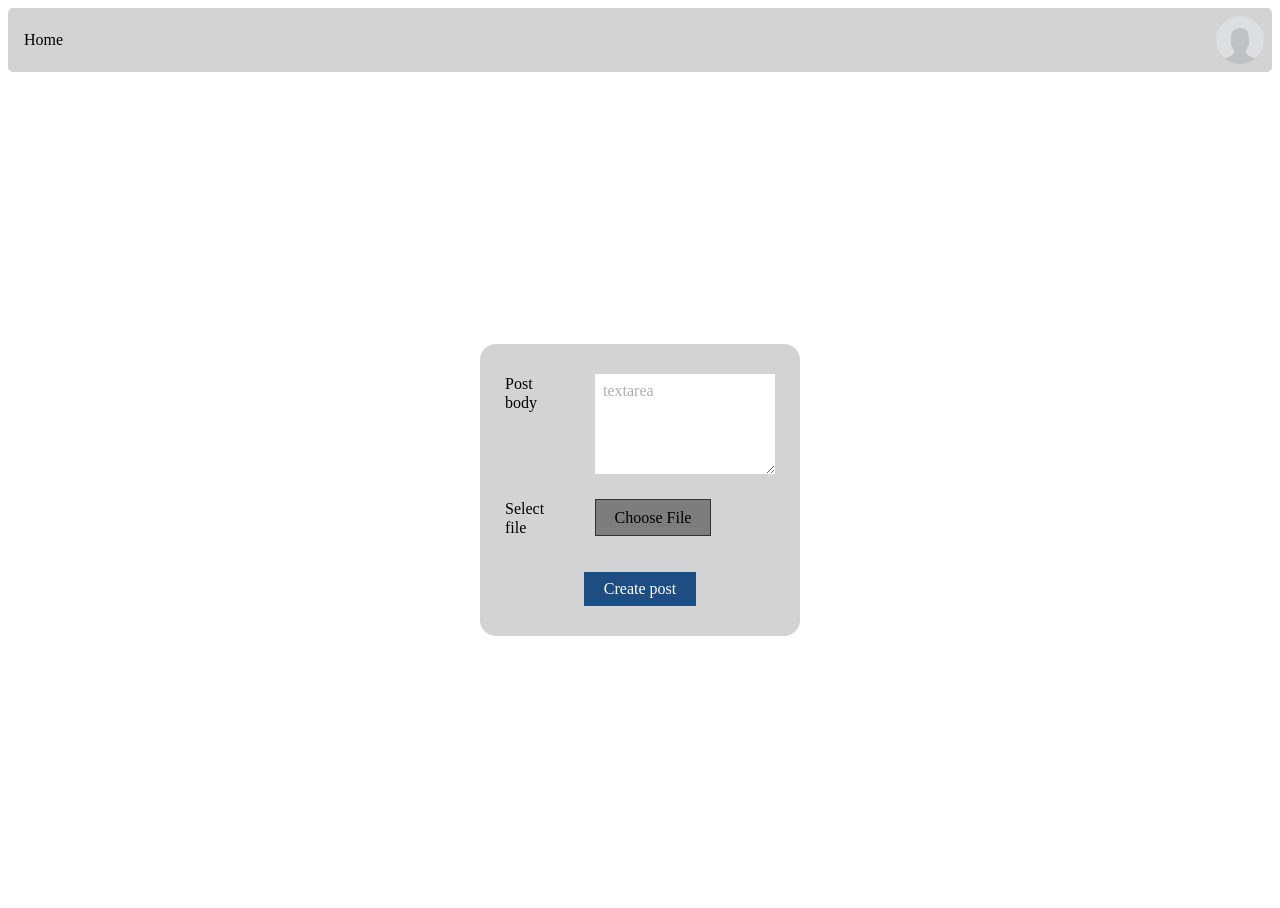
==== addPost.html @ 20027782 "Add post and changes to style.css" ====
<!DOCTYPE html>
<html lang="en">

<head>
    <meta charset="UTF-8">
    <meta name="viewport" content="width=device-width, initial-scale=1.0">
    <title>WAD Homework 1 - Add Post</title>
    <link rel="stylesheet" href="res/css/style.css">
</head>

<body>
    <header class="header">
        <nav>
            <a href="index.html">Home</a>
        </nav>
        <img class="profile-icon" src="res/images/avatar.jpg">
    </header>

    <div class="content">
        <div class="form-wrapper">
            <div class="form-container">
                <form action="index.html" method="GET">
                    <div class = "form-group">
                        <label for="post-text">Post<br>body</label>
                        <textarea id="post-text" placeholder="textarea"></textarea>
                    </div>

                    <div class="form-group">
                        <label for="file-upload">Select<br>file</label>
                        <div class="file-input">
                            <label for="file-upload" class="file-btn">Choose File</label>
                            <input type="file" id="file-upload" />
                        </div>
                    </div>

                    <div class="button-group">
                        <button type="submit" class="submit-btn">Create post</button>
                    </div>
                </form>
            </div>
        </div>
    </div>
</body>
</html>
---- res/css/style.css ----
html, body {
    height: 100%;
}

body {
    display: flex;
    flex-direction: column;
}

header {
    display: flex;
    flex-direction: row;
    align-items: center;
    justify-content: space-between;
    padding: .5em;
    background-color: lightgray;
    position: sticky;
    top: 0;
    border-radius: 5px;
}

header ul {
    margin: 0;
    padding: 0;
    list-style: none;
}

nav {
    display: flex;
}

nav > a {
    color: black;
    text-decoration: none;
    padding: 0.5em;
}

nav > a:hover {
    text-decoration: underline;
    background-color: aquamarine;
}

nav > a + a {
    border-left: 2px solid black;
}

.content {
    display: flex;
    flex-direction: row;
    flex: 1;
}

.posts {
    display: flex;
    flex-direction: column;
    align-items: center;
    justify-content: center;
    margin: 1em;
}

.post {
    width: 100%;
    max-width: 800px;
    border-radius: 5px;
    background-color: lightgray;
    padding: 1em;
    margin-top: 2em;
}

.post:first-child {
    margin-top: 0;
}

.post-header {
    display: flex;
    justify-content: space-between;
    align-items: center;
    margin-bottom: 1em;
}

.post-body {
    display: flex;
    align-content: center;
    flex-direction: column;
}

.post-attachment {
    background-color: whitesmoke;
    display: flex;
    justify-content: center;
}

.post-attachment img {
    max-width: 100%;
    object-fit: contain;
}

.post-footer img {
    width: 2em;
    height: 2em;
}

.profile-icon {
    width: 3em;
    height: 3em;
    border-radius: 50%;
}

.filler {
    background-color: lightgray;
    flex: 1;
    margin-top: 1em;
    margin-bottom: 1em;
    border-radius: 5px;
}

footer {
    font-size: xx-large;
    text-align: center;
    border-radius: 5px;
    background-color: lightgray;
    padding: 0.5em;
}

@media (max-width: 1000px) {
    .filler {
        display: none;
    }

    .posts {
        flex: 1;
        min-width: 0;
        margin: 1em 0;
    }

    header {
        border-radius: 0px;
        left: 0;
        right: 0;
    }
}

.form-wrapper {
    display: flex;
    justify-content: center;
    align-items: center;
    width: 100%;
    padding: 2em 0;
}

.form-container {
    background-color: lightgray;
    padding: 30px 25px;
    border-radius: 16px;
    width: 100%;
    max-width: 320px;
    box-sizing: border-box;
}

.form-group {
    display: flex;
    align-items: flex-start;
    margin-bottom: 25px;
}

.form-group label {
    width: 90px;
    font-weight: 500;
    color: black;
    line-height: 1.2;
    font-size: 16px;
}

textarea {
    flex: 1;
    height: 100px;
    border: none;
    padding: 8px;
    font-family: inherit;
    font-size: 16px;
    resize: vertical;
    box-sizing: border-box;
}

textarea::placeholder {
    color: #b0b0b0;
}

.file-input {
    flex: 1;
}

.file-input input[type="file"] {
    display: none;
}

.file-btn {
    display: inline-block;
    background-color: #7d7d7d;
    color: #ffffff;
    padding: 8px 12px;
    border: 1px solid #333333;
    cursor: pointer;
    font-size: 15px;
    text-align: center;
}

.button-group {
    display: flex;
    justify-content: center;
    margin-top: 35px;
}

.submit-btn {
    background-color: #1d4d82;
    color: #ffffff;
    border: none;
    padding: 8px 20px;
    font-family: inherit;
    font-size: 16px;
    cursor: pointer;
}

.submit-btn:hover {
    background-color: #163c66;
}
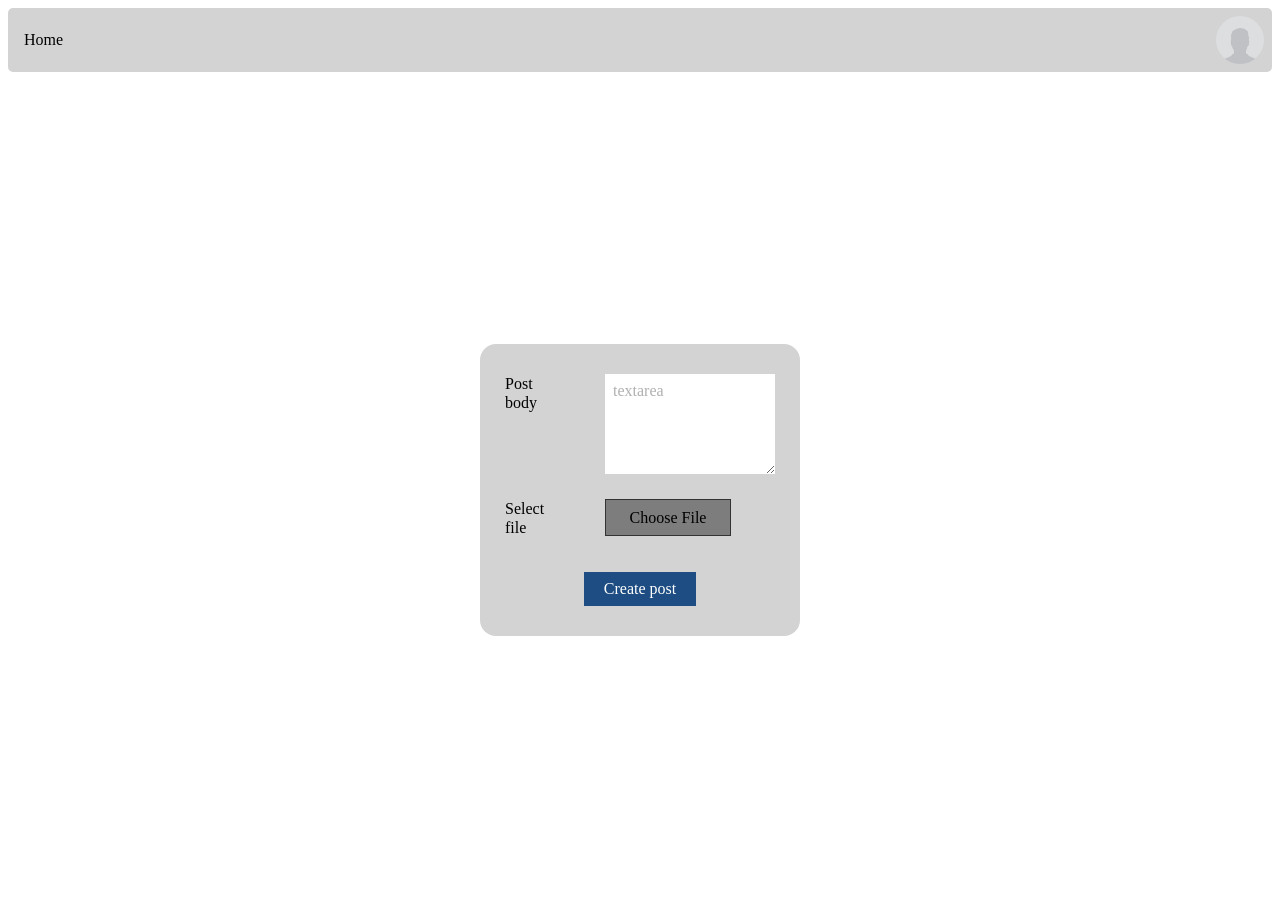
==== commit 55bc2573: "fixed some validator errors" ====
--- a/addPost.html
+++ b/addPost.html
@@ -13,7 +13,7 @@
         <nav>
             <a href="index.html">Home</a>
         </nav>
-        <img class="profile-icon" src="res/images/avatar.jpg">
+        <img class="profile-icon" src="res/images/avatar.jpg" alt="Profile Icon">
     </header>
 
     <div class="content">
@@ -29,7 +29,7 @@
                         <label for="file-upload">Select<br>file</label>
                         <div class="file-input">
                             <label for="file-upload" class="file-btn">Choose File</label>
-                            <input type="file" id="file-upload" />
+                            <input type="file" id="file-upload">
                         </div>
                     </div>
 
--- a/res/css/style.css
+++ b/res/css/style.css
@@ -5,6 +5,7 @@
 body {
     display: flex;
     flex-direction: column;
+    font-family:"Consolas";
 }
 
 header {
@@ -164,7 +165,7 @@
 }
 
 .form-group label {
-    width: 90px;
+    width: 100px;
     font-weight: 500;
     color: black;
     line-height: 1.2;
@@ -224,3 +225,50 @@
 .submit-btn:hover {
     background-color: #163c66;
 }
+
+
+.center{
+    text-align:center;
+}
+
+h1{
+    font-size:16px;
+    margin:0 0 16px 0
+}
+
+a.link{
+    color:#16b3eb;
+    text-decoration:none
+}
+
+a.link:hover{
+    text-decoration:underline
+}
+
+.link.forgot {
+    display: block;
+    margin-top: 15px;
+}
+
+.or{
+    margin:10px 0 0;
+    line-height:1.2
+}
+
+input{
+    display: block;
+    width:100%;
+    max-width:98px;
+    min-width:100px;
+    height:28px;
+    border:0;
+    background:white;
+    padding:0 8px;
+    font:inherit;
+    font-size:15px;
+    margin:7px auto;
+}
+
+input::placeholder{
+    color:lightgray;
+}
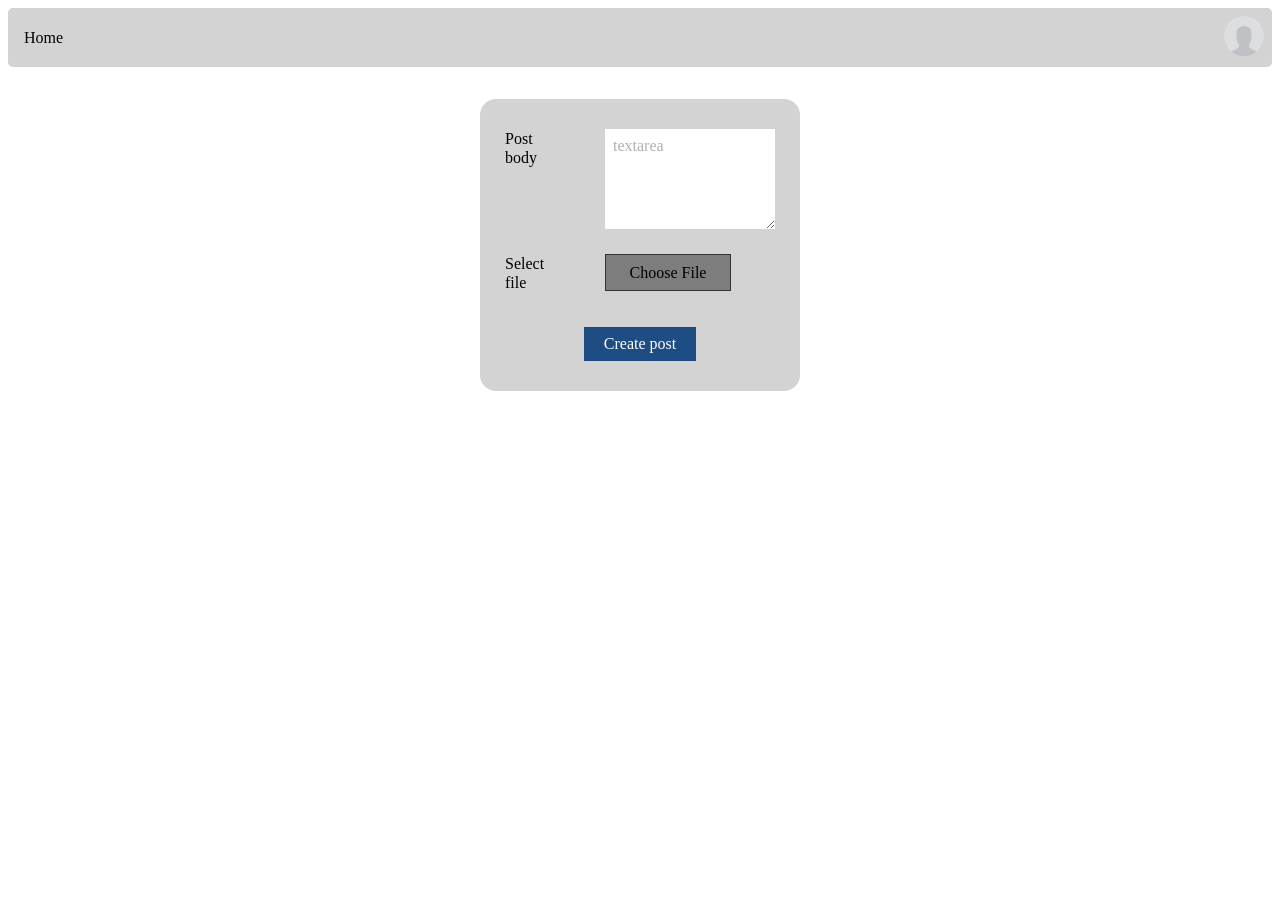
==== commit 4032f416: "Dropdown menu Did a bit of styling for task 8, but not sure what that meant overall" ====
--- a/addPost.html
+++ b/addPost.html
@@ -13,7 +13,16 @@
         <nav>
             <a href="index.html">Home</a>
         </nav>
-        <img class="profile-icon" src="res/images/avatar.jpg" alt="Profile Icon">
+        <div class="profile-control">
+            <button class="profile-toggle" type="button" aria-label="Open login page" aria-expanded="false">
+                <img class="profile-icon" src="res/images/avatar.jpg" alt="">
+            </button>
+            <div class="profile-dropdown" hidden>
+                <p class="profile-name"></p>
+                <p class="profile-email"></p>
+                <button class="logout-btn" type="button">logout</button>
+            </div>
+        </div>
     </header>
 
     <div class="content">
@@ -40,5 +49,6 @@
             </div>
         </div>
     </div>
+    <script src="src/js/profileMenu.js"></script>
 </body>
 </html>
--- a/res/css/style.css
+++ b/res/css/style.css
@@ -1,14 +1,10 @@
-html, body {
-    height: 100%;
-}
-
 body {
     display: flex;
     flex-direction: column;
     font-family:"Consolas";
 }
 
-header {
+body > header {
     display: flex;
     flex-direction: row;
     align-items: center;
@@ -20,7 +16,7 @@
     border-radius: 5px;
 }
 
-header ul {
+body > header ul {
     margin: 0;
     padding: 0;
     list-style: none;
@@ -41,7 +37,7 @@
     background-color: aquamarine;
 }
 
-nav > a + a {
+nav > a ~ a {
     border-left: 2px solid black;
 }
 
@@ -79,6 +75,15 @@
     margin-bottom: 1em;
 }
 
+.post-author {
+    display: flex;
+    align-items: center;
+}
+
+.post-author-name {
+    margin-left: 10px;
+}
+
 .post-body {
     display: flex;
     align-content: center;
@@ -107,6 +112,63 @@
     border-radius: 50%;
 }
 
+.profile-control {
+    position: relative;
+}
+
+.profile-toggle {
+    display: block;
+    padding: 0;
+    border: 0;
+    border-radius: 50%;
+    background: transparent;
+    cursor: pointer;
+}
+
+.profile-toggle:focus-visible,
+.logout-btn:focus-visible {
+    outline: 2px solid #1d4d82;
+    outline-offset: 2px;
+}
+
+.profile-dropdown {
+    position: absolute;
+    z-index: 1;
+    top: calc(100% + .25em);
+    right: 0;
+    width: 12em;
+    box-sizing: border-box;
+    padding: .5em 1em;
+    border-radius: 14px;
+    background-color: #c4c4c4;
+}
+
+.profile-dropdown[hidden] {
+    display: none;
+}
+
+.profile-dropdown p {
+    margin: 0 0 .4em;
+}
+
+.profile-email {
+    overflow-wrap: anywhere;
+}
+
+.logout-btn {
+    padding: .2em 0;
+    border: 0;
+    border-radius: 4px;
+    background: transparent;
+    color: black;
+    font: inherit;
+    cursor: pointer;
+}
+
+.logout-btn:hover {
+    background-color: #00000014;
+}
+
 .filler {
     background-color: lightgray;
     flex: 1;
@@ -115,7 +177,7 @@
     border-radius: 5px;
 }
 
-footer {
+body > footer {
     font-size: xx-large;
     text-align: center;
     border-radius: 5px;
@@ -134,7 +196,7 @@
         margin: 1em 0;
     }
 
-    header {
+    body > header {
         border-radius: 0px;
         left: 0;
         right: 0;
